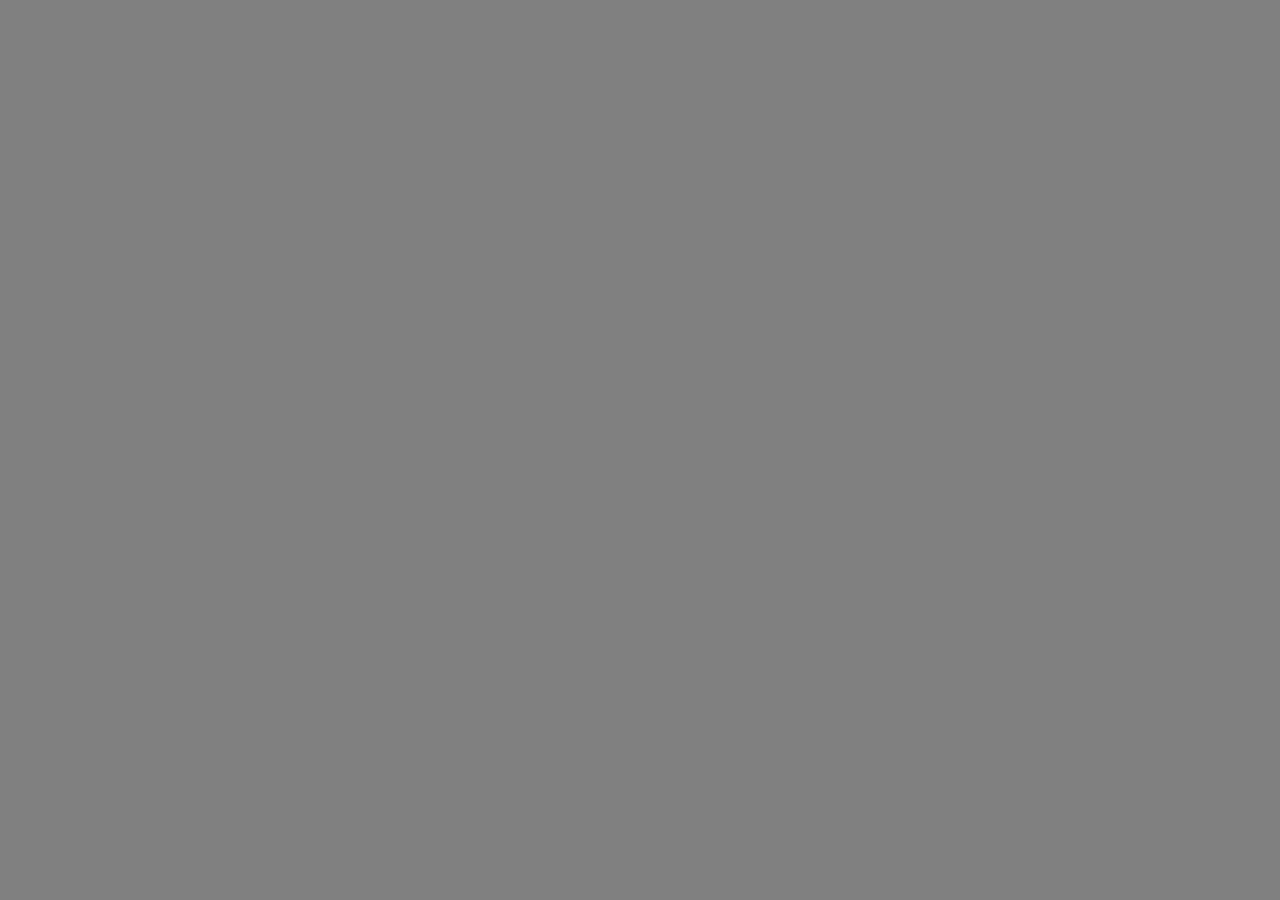
==== index.html @ 5e4f2c02 "first commit - clown facetracking" ====
<!DOCTYPE html>
<html>
<head>
    <title>Face Tracking</title>
    <link href="src/css/main.css" rel="stylesheet">
    <script src="src/js/clown-mask.js"></script>
    <script src="src/js/easeljs.js"></script>
	<script src="src/js/clmtrackr.min.js"></script>
	<script src="src/js/utils.js"></script>
	<script src="src/js/model_pca_20_svm.js"></script>
    <script src="src/js/svmfilter_webgl.js"></script>
    <script src="src/js/face_deformer.js"></script>
    <script src="src/js/facetracking.js"></script>
</head>

<body>
    <div style="clear: both;"></div>
    <canvas id="composition" />
    <div class="offscreen">
        <img id="eyemask" src="img/clown_paint.png" />
        <video id="vid" reload="auto" loop></video>
        <video id="small_vid" reload="auto" loop></video>
        <canvas id="face_deformer_canvas" />
        <canvas id="facetracking_canvas" />
    </div>
    <script src="src/js/index.js"></script>
</body>
</html>
---- src/css/main.css ----
body{
	width: 100%;
	height: 100%;
	background: gray;
}


#hidden_vid, #vid, #gl_canvas, #overlay{
	-o-transform : scaleX(-1);
	-webkit-transform : scaleX(-1);
	transform : scaleX(-1);
	-ms-filter : fliph; /*IE*/
	filter : fliph; /*IE*/
	display: inline-block;
}

.mirrored{
	-o-transform : scaleX(-1);
	-webkit-transform : scaleX(-1);
	transform : scaleX(-1);
	-ms-filter : fliph; /*IE*/
	filter : fliph; /*IE*/
}


#vid, #overlay{
	border: green solid 1px;
	position: absolute;
	top: 50px;
	left: 0px;
}

#videoContainer{
	display: block;
	border: purple solid 1px;
}

#overlay, #gl_canvas{
	display: block;
}

.offscreen{
	margin-left: -9999px;
}
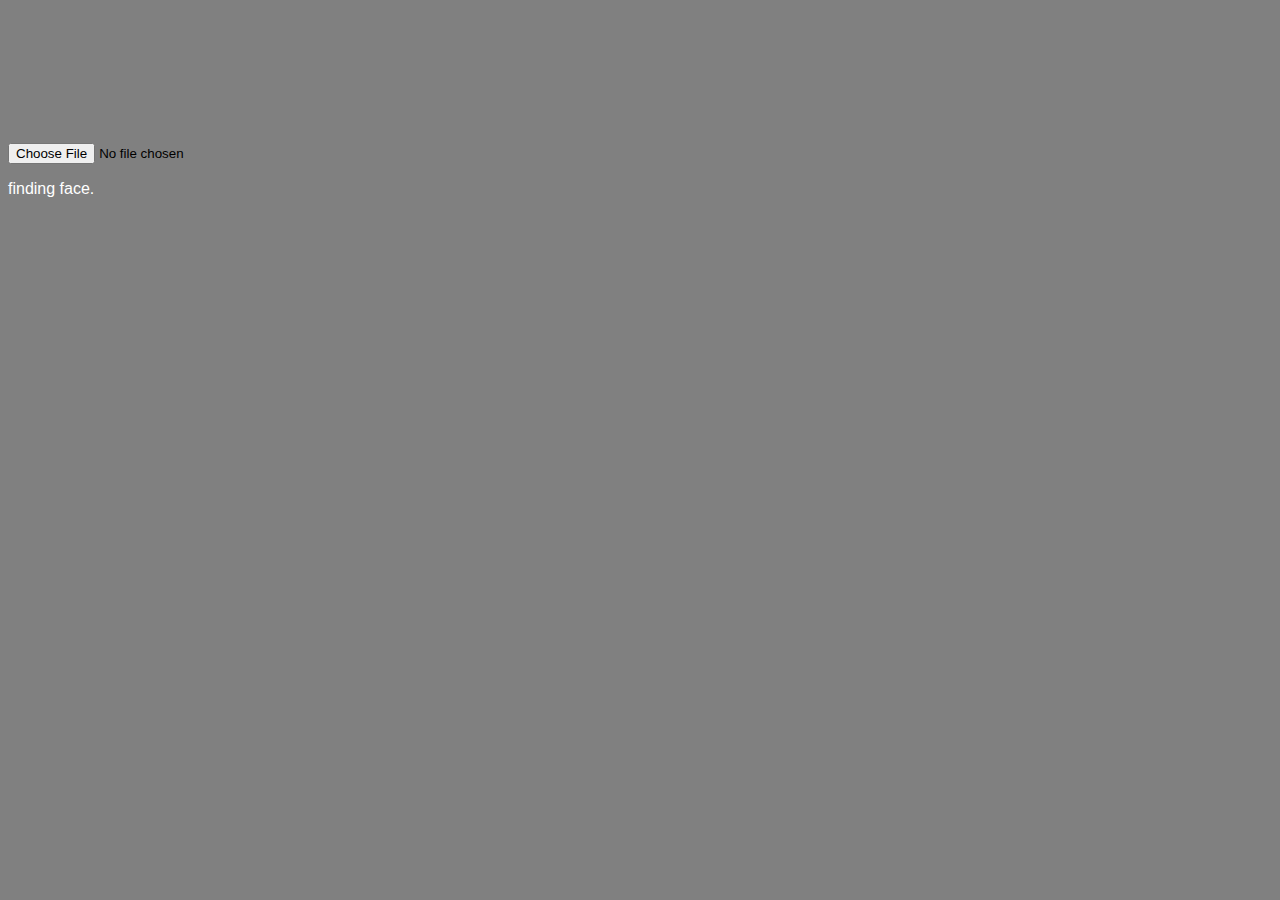
==== commit 009dfbd3: "loading faces on select" ====
--- a/index.html
+++ b/index.html
@@ -5,24 +5,30 @@
     <link href="src/css/main.css" rel="stylesheet">
     <script src="src/js/clown-mask.js"></script>
     <script src="src/js/easeljs.js"></script>
-	<script src="src/js/clmtrackr.min.js"></script>
-	<script src="src/js/utils.js"></script>
-	<script src="src/js/model_pca_20_svm.js"></script>
+    <script src="src/js/clmtrackr.min.js"></script>
+    <script src="src/js/utils.js"></script>
+    <script src="src/js/model_pca_20_svm.js"></script>
     <script src="src/js/svmfilter_webgl.js"></script>
     <script src="src/js/face_deformer.js"></script>
     <script src="src/js/facetracking.js"></script>
 </head>
 
+
 <body>
     <div style="clear: both;"></div>
-    <canvas id="composition" />
+    <input type="file" class="btn" id="files" name="files[]" />
+    <canvas id="composition"></canvas>
     <div class="offscreen">
-        <img id="eyemask" src="img/clown_paint.png" />
+        <canvas id="image_src"></canvas>
+        <img id="eyemask" src="img/leopard/leopard_paint.png" />
         <video id="vid" reload="auto" loop></video>
         <video id="small_vid" reload="auto" loop></video>
-        <canvas id="face_deformer_canvas" />
-        <canvas id="facetracking_canvas" />
+        <canvas id="face_deformer_canvas"></canvas>
+        <canvas id="facetracking_canvas"></canvas>
     </div>
+    <p id="error">
+        finding face.
+    </p>
     <script src="src/js/index.js"></script>
 </body>
 </html>
--- a/src/css/main.css
+++ b/src/css/main.css
@@ -23,12 +23,6 @@
 }
 
 
-#vid, #overlay{
-	border: green solid 1px;
-	position: absolute;
-	top: 50px;
-	left: 0px;
-}
 
 #videoContainer{
 	display: block;
@@ -41,4 +35,12 @@
 
 .offscreen{
 	margin-left: -9999px;
+	height: 0px;
+}
+
+
+#error{
+	font-family: Arial;
+	font-size: 16px;
+	color: white;
 }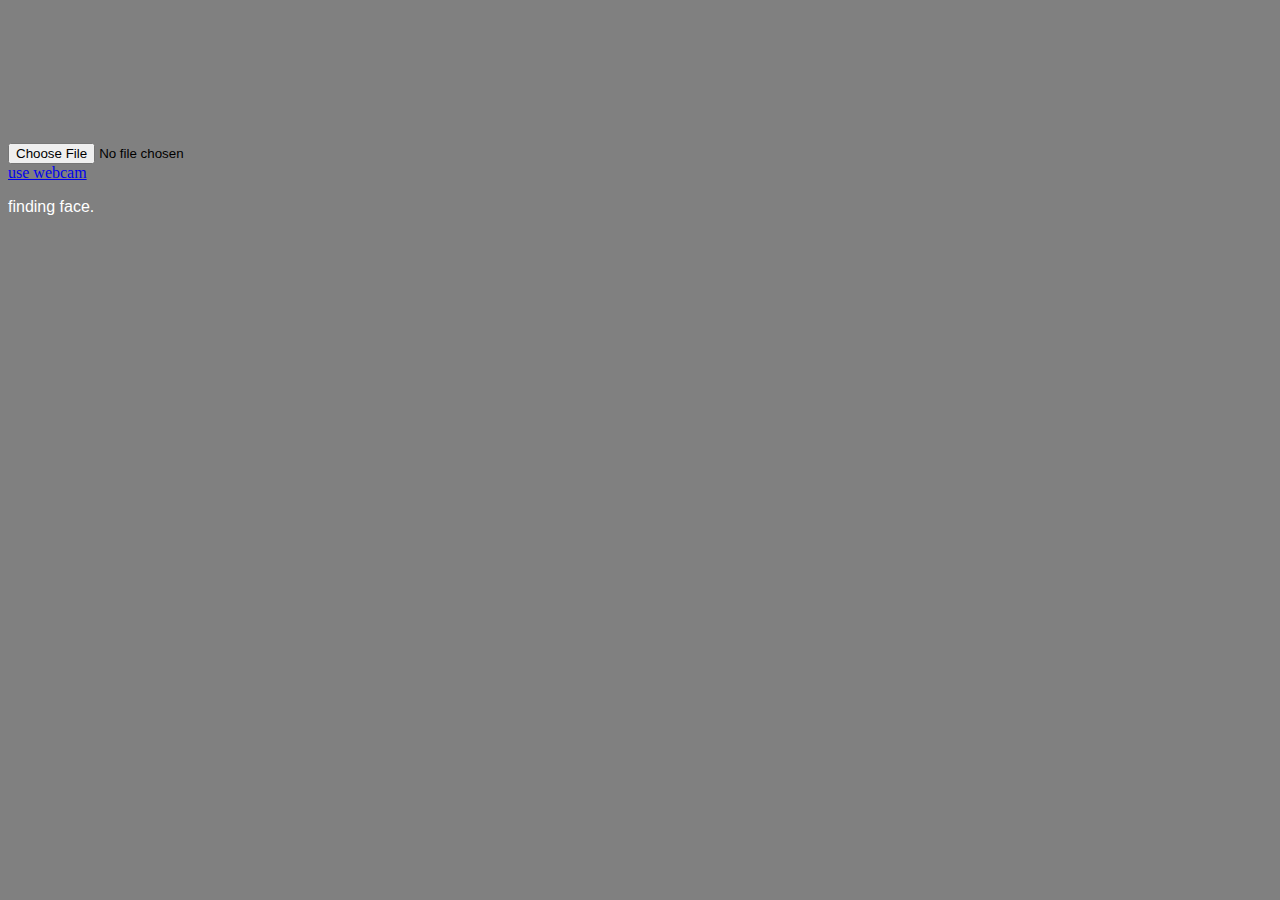
==== commit 1bc3bddb: "iamge first" ====
--- a/index.html
+++ b/index.html
@@ -19,13 +19,14 @@
     <input type="file" class="btn" id="files" name="files[]" />
     <canvas id="composition"></canvas>
     <div class="offscreen">
-        <canvas id="image_src"></canvas>
         <img id="eyemask" src="img/leopard/leopard_paint.png" />
         <video id="vid" reload="auto" loop></video>
         <video id="small_vid" reload="auto" loop></video>
         <canvas id="face_deformer_canvas"></canvas>
         <canvas id="facetracking_canvas"></canvas>
+        <canvas id="image_src"></canvas>
     </div>
+    <a href="#" id='useWebcamBtn'>use webcam</a>
     <p id="error">
         finding face.
     </p>
